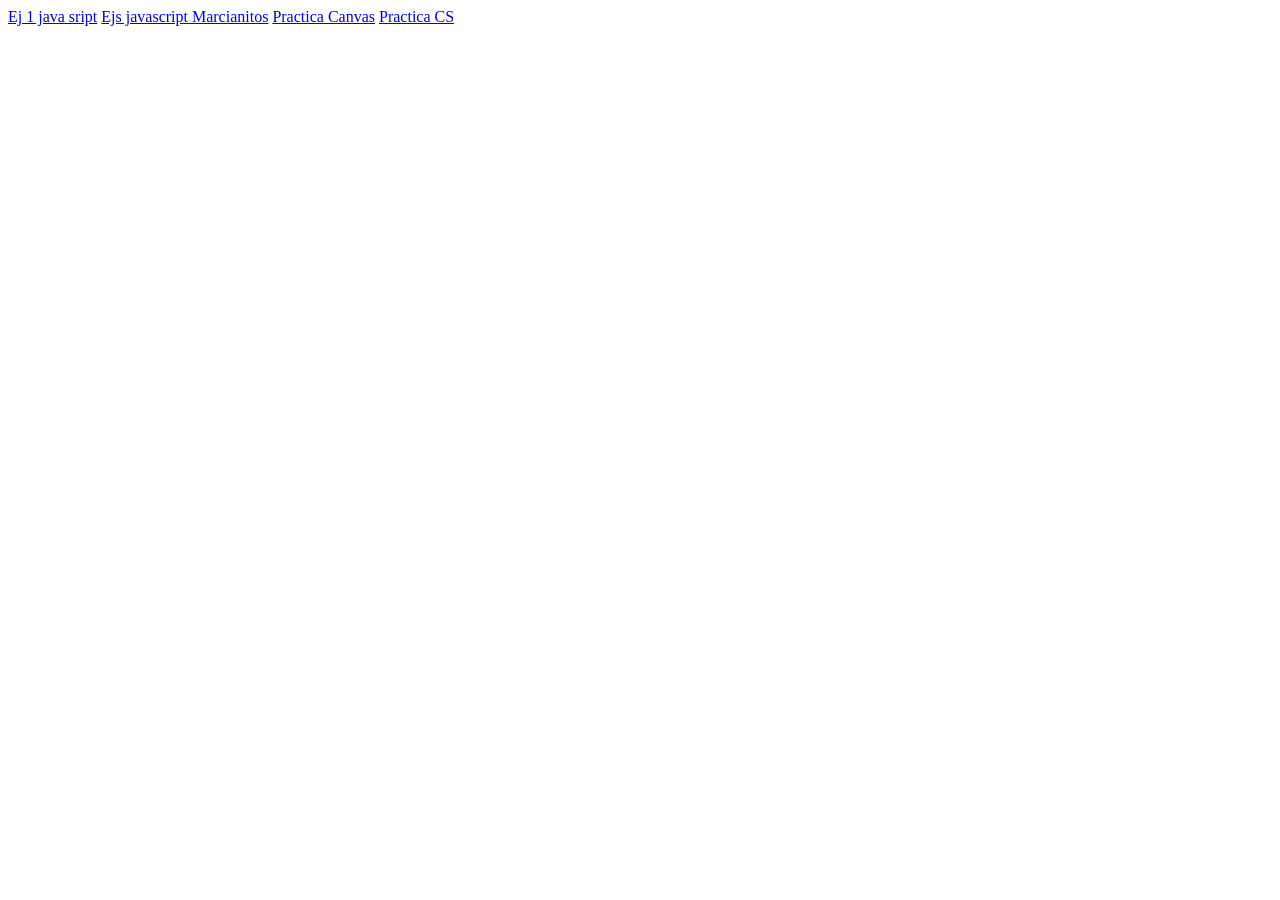
==== Index.html @ f848411a "Subida de ejercicios de clase" ====
<!DOCTYPE html>
<html lang="en">
<head>
    <meta charset="UTF-8">
    <meta name="viewport" content="width=device-width, initial-scale=1.0">
    <title>Document</title>
</head>
<body>
    <a href="Ej1JS.html">Ej 1 java sript</a>
    <a href="js1.html"> Ejs javascript </a>
    <a href="Marcianos.html">Marcianitos</a>
    <a href="PractcaCanvas.html">Practica Canvas</a>
    <a href="PracticaCS.html">Practica CS</a>
</body>
</html>
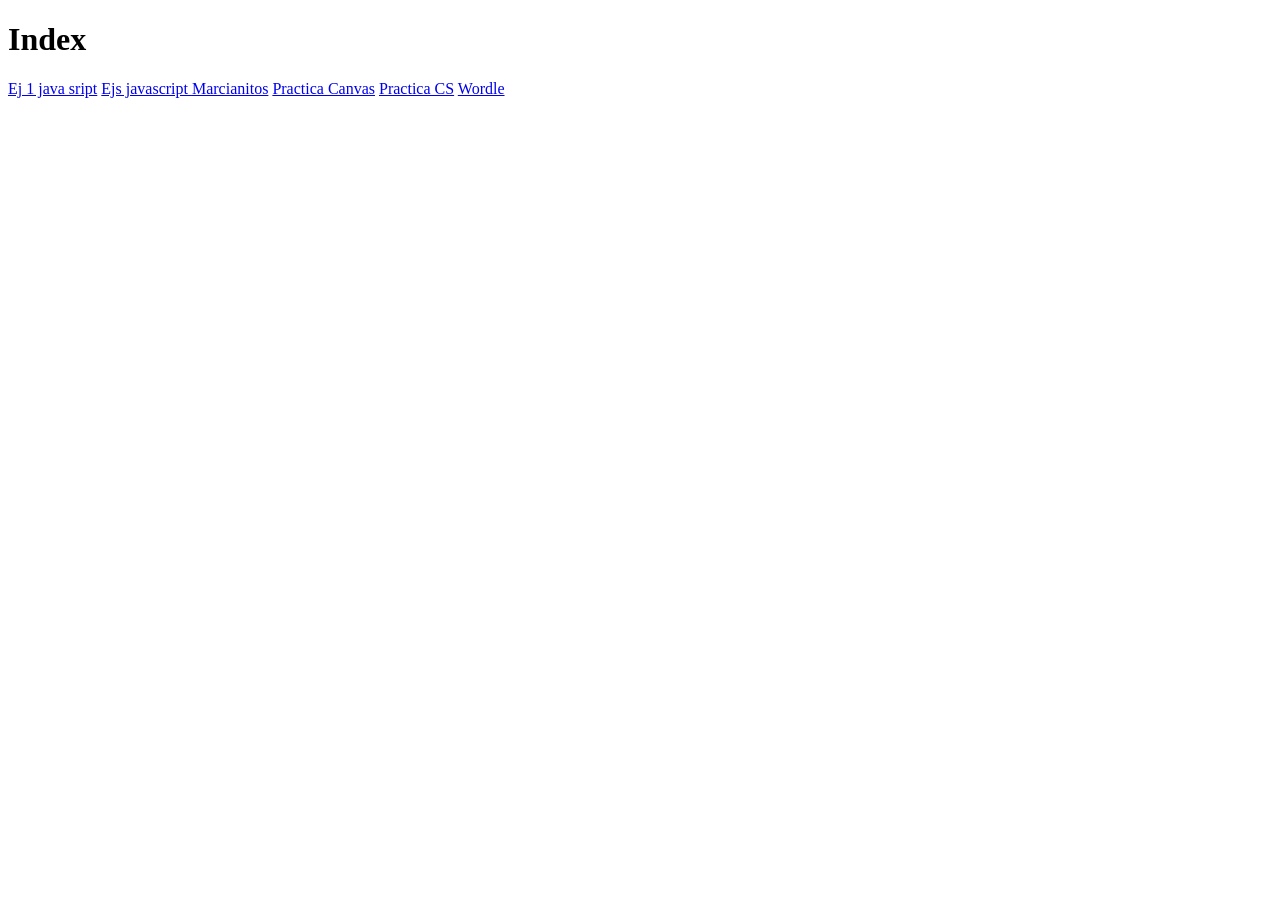
==== commit c00409d8: "Wordle" ====
--- a/Index.html
+++ b/Index.html
@@ -6,10 +6,12 @@
     <title>Document</title>
 </head>
 <body>
+    <h1>Index</h1>
     <a href="Ej1JS.html">Ej 1 java sript</a>
     <a href="js1.html"> Ejs javascript </a>
     <a href="Marcianos.html">Marcianitos</a>
     <a href="PractcaCanvas.html">Practica Canvas</a>
     <a href="PracticaCS.html">Practica CS</a>
+    <a href="Wordle.html">Wordle</a>
 </body>
 </html>
